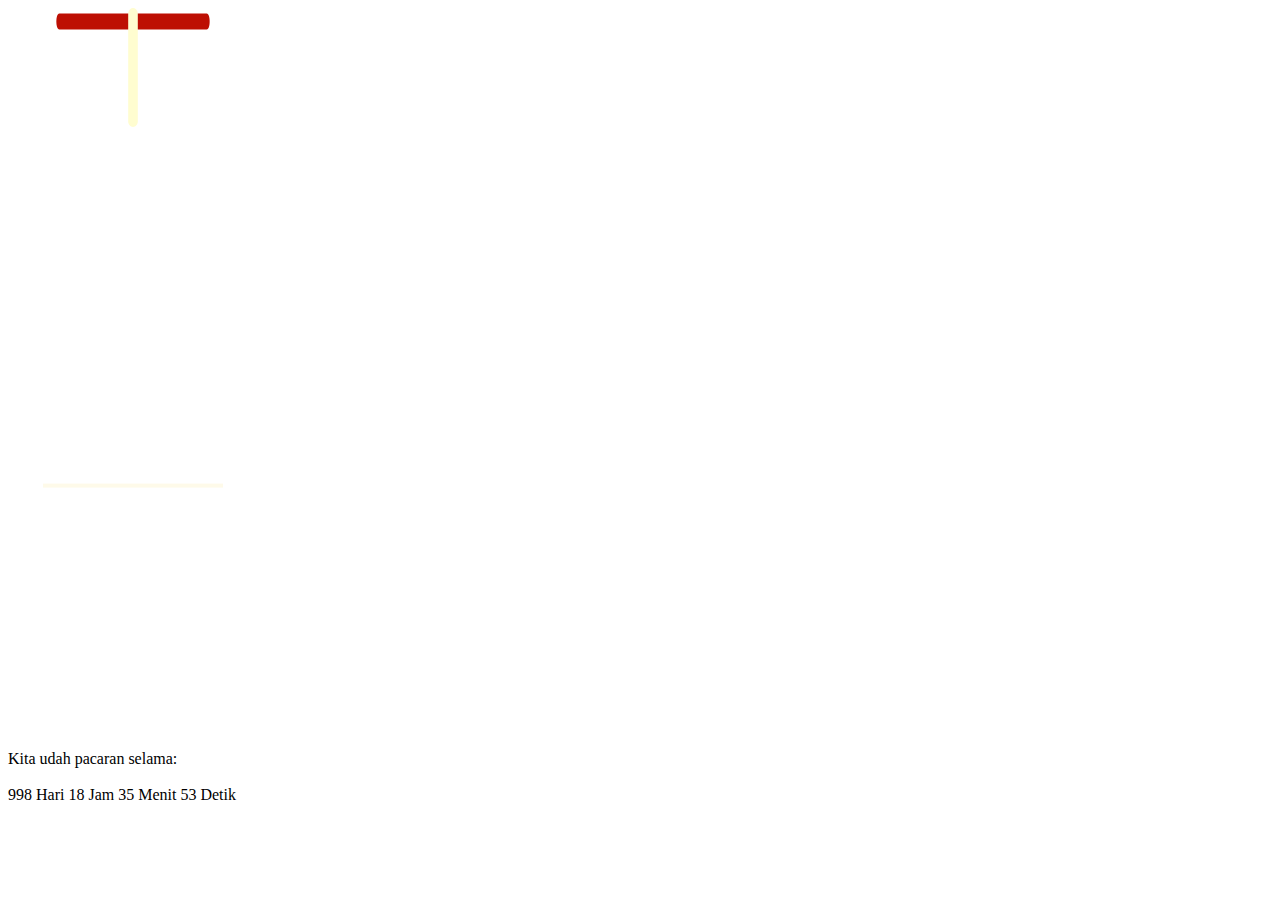
==== index.html @ dabcfa91 "Create index.html" ====
<!DOCTYPE html>
<html>
<head>
  <meta charset="UTF-8">
  <meta name="viewport" content="width=device-width, initial-scale=1,maximum-scale=1, user-scalable=no">
  <title>Waktu Pacaran</title>
  <link rel="stylesheet" href="css/reset.css">
  <link rel="stylesheet" href="css/style.css" media="screen" type="text/css" />
</head>
<body>
<script>
    Element.prototype.typewriter=function(a){
        var d = this,
            c = d.innerHTML,
            b = 0;
        d.innerHTML="";
        var e = setInterval(function() {
            var f = c.substr(b, 1);
            if (f == "<") {
                b = c.indexOf(">", b) + 1
            } else {
                b++
            }
            d.innerHTML=c.substring(0, b) + (b & 1 ? "_" : "");
            if (b >= c.length) {
                clearInterval(e)
            }
        }, 75)
        return this
    }
    function timeElapse(date){ 	
		var current = Date();
		var seconds = (Date.parse(current) - Date.parse(date)) / 1000;
		var days = Math.floor(seconds / (3600 * 24));
		seconds = seconds % (3600 * 24);
		var hours = Math.floor(seconds / 3600);
		if (hours < 10) {
			hours = "0" + hours;
		}
		seconds = seconds % 3600;
		var minutes = Math.floor(seconds / 60);
		if (minutes < 10) {
			minutes = "0" + minutes;
		}
		seconds = seconds % 60;
		if (seconds < 10) {
			seconds = "0" + seconds;
		}
		var result = "<span class=\"digit\">" + days + "</span> Hari <span class=\"digit\">" + hours + "</span> Jam <span class=\"digit\">" + minutes + "</span> Menit <span class=\"digit\">" + seconds + "</span> Detik";
		document.getElementById('elapseClock').innerHTML = result;
	}
</script>
<container>
	<div class="velas">
		<div class="fuego"></div>
		<div class="fuego"></div>
		<div class="fuego"></div>
		<div class="fuego"></div>
		<div class="fuego"></div>
	</div>
	<svg id="cake" version="1.1" x="0px" y="0px" width="250px" height="500px" viewBox="0 0 200 500" enable-background="new 0 0 200 500" xml:space="preserve">
	    <path fill="#BD0F03" d="M173.667-13.94c-49.298,0-102.782,0-147.334,0c-3.999,0-4-16.002,0-16.002
			c44.697,0,96.586,0,147.334,0C177.667-29.942,177.668-13.94,173.667-13.94z">
	        <animate id="bizcocho_3" attributeName="d" calcMode="spline" keySplines="0 0 1 1; 0 0 1 1" begin="relleno_2.end" dur="0.3s" fill="freeze" values="
	                          M173.667-13.94c-49.298,0-102.782,0-147.334,0c-3.999,0-4-16.002,0-16.002
			c44.697,0,96.586,0,147.334,0C177.667-29.942,177.668-13.94,173.667-13.94z
	                          ;
	                          M173.667,411.567c-47.995,12.408-102.955,12.561-147.334,0
			c-3.848-1.089-0.189-16.089,3.661-15.002c44.836,12.66,90.519,12.753,139.427,0.07
			C173.293,395.631,177.541,410.566,173.667,411.567z
	                          ;
	                          M173.667,427.569c-49.795,0-101.101,0-147.334,0c-3.999,0-4-16.002,0-16.002
			c46.385,0,97.539,0,147.334,0C177.668,411.567,177.667,427.569,173.667,427.569z
	                          " />
	    </path>
	    <path fill="#FFFDD0" d="M100-178.521c1.858,0,3.364,1.506,3.364,3.363c0,0,0,33.17,0,44.227
			c0,19.144,0,57.431,0,76.574c0,10.152,0,40.607,0,40.607c0,1.858-1.506,3.364-3.364,3.364l0,0c-1.858,0-3.364-1.506-3.364-3.364c0,0,0-30.455,0-40.607c0-19.144,0-57.432,0-76.575c0-11.057,0-44.226,0-44.226C96.636-177.015,98.142-178.521,100-178.521
			L100-178.521z">
	        <animate id="relleno_2" attributeName="d" calcMode="spline" keySplines="0 0 1 1; 0 0 1 1; 0 0 0.58 1" begin="bizcocho_2.end" dur="0.5s" fill="freeze" values="
	                          M100-178.521c1.858,0,3.364,1.506,3.364,3.363c0,0,0,33.17,0,44.227
			c0,19.144,0,57.431,0,76.574c0,10.152,0,40.607,0,40.607c0,1.858-1.506,3.364-3.364,3.364l0,0c-1.858,0-3.364-1.506-3.364-3.364c0,0,0-30.455,0-40.607c0-19.144,0-57.432,0-76.575c0-11.057,0-44.226,0-44.226C96.636-177.015,98.142-178.521,100-178.521
			L100-178.521z
	                          ;
	                          M100,267.257c1.858,0,3.364,1.506,3.364,3.363c0,0,0,33.17,0,44.227
			c0,19.143,0,57.43,0,76.574c0,10.151,0,40.606,0,40.606c0,1.858-1.506,3.364-3.364,3.364l0,0c-1.858,0-3.364-1.506-3.364-3.364
			c0,0,0-30.455,0-40.606c0-19.145,0-57.432,0-76.576c0-11.057,0-44.225,0-44.225C96.636,268.763,98.142,267.257,100,267.257
			L100,267.257z
	                          ;
	                          M93.928,405.433c-0.655,6.444-0.102,9.067,2.957,11.798c0,0,8.083,5.571,16.828,3.503
			c18.629-4.406,43.813,6.194,50.792,7.791c14.75,3.375,9.162,6.867,9.162,6.867c-2.412,2.258-58.328,0-73.667,0l0,0
			c-1.858,0-69.995,2.133-73.667,0c0,0-3.337-2.439,6.172-5.992c11.375-4.25,52.875,8.822,47.139-9.442
			c-6.333-20.167,5.226-21.514,5.226-21.514c3.435-0.915,12.78-6.663,10.923-0.546L93.928,405.433z
	                          ;
	                          M102.242,427.569c5.348,0,14.079,0,17.462,0c0,0,17.026,0,27.504,0
			c19.143,0,20.39-3.797,26.459,0c3,1.877,0,7.823,0,7.823c-2.412,2.258-58.328,0-73.667,0l0,0c-1.858,0-67.187,0-73.667,0
			c0,0-4.125-4.983,0-7.823c5.201-3.58,16.085,0,23.725,0c8.841,0,20.762,0,20.762,0c3.686,0,8.597,0,19.511,0H102.242z
	                          " />
	    </path>
	    <path fill="#BD0F03" d="M173.667-15.929c-46.512,0-105.486,0-147.334,0c-3.999,0-4-16.002,0-16.002
			c43.566,0,97.96,0,147.334,0C177.667-31.931,177.666-15.929,173.667-15.929z">
	        <animate id="bizcocho_2" attributeName="d" calcMode="spline" keySplines="0 0 1 1; 0 0 1 1; 0.25 0 0.58 1" begin="relleno_1.end" dur="0.5s" fill="freeze" values="
	                          M173.667-15.929c-46.512,0-105.486,0-147.334,0c-3.999,0-4-16.002,0-16.002
			c43.566,0,97.96,0,147.334,0C177.667-31.931,177.666-15.929,173.667-15.929z
	                          ;
	                          M173.434,445.393c-47.269,8.001-105.245,8.001-147.334,0c-3.929-0.747-0.692-16.543,3.243-15.824
			c43.828,8.001,92.165,8.001,140.739,0C174.029,428.918,177.377,444.726,173.434,445.393z
	                          ;
	                          M173.667,449.514c-47.576-5.454-102.799-5.744-147.333,0c-3.966,0.512-3.938-15.297,0-16.002
			c43.683-7.823,97.646-8.026,147.333,0C177.616,434.15,177.642,449.969,173.667,449.514z
	                          ;
	                          M173.667,451.394c-49.298,0-102.782,0-147.334,0c-3.999,0-4-16.002,0-16.002
			c44.697,0,96.586,0,147.334,0C177.667,435.392,177.668,451.394,173.667,451.394z
	                          " />
	    </path>
	    <path fill="#FFFDD0" d="M101.368-73.685c0,12.164,0,15.18,0,28.519c0,22.702,0-13.661,0,8.304c0,14.48,0,18.233,0,30.512
			c0,1.753-2.958,1.847-2.958,0c0-12.68,0-16.277,0-30.401c0-21.983,0,11.66,0-8.305c0-13.027,0-15.992,0-28.628
			C98.411-75.883,101.368-75.592,101.368-73.685z">
	        <animate id="relleno_1" attributeName="d" calcMode="spline" keySplines="0 0 1 1; 0 0 1 1; 0 0 0.6 1" begin="bizcocho_1.end" dur="0.5s" fill="freeze" values="
	                          M101.368-73.685c0,12.164,0,15.18,0,28.519c0,22.702,0-13.661,0,8.304c0,14.48,0,18.233,0,30.512
			c0,1.753-2.958,1.847-2.958,0c0-12.68,0-16.277,0-30.401c0-21.983,0,11.66,0-8.305c0-13.027,0-15.992,0-28.628
			C98.411-75.883,101.368-75.592,101.368-73.685z
	                          ;
	                          M101.368,350.885c0,12.164,0,65.18,0,78.518c0,22.703,0-33.66,0-11.695c0,14.48,0,28.232,0,40.512
			c0,1.753-2.958,1.847-2.958,0c0-12.68,0-26.277,0-40.402c0-21.982,0,31.66,0,11.695c0-13.027,0-65.992,0-78.627
			C98.411,348.686,101.368,348.977,101.368,350.885z
	                          ;
	                          M128.38,447.567c37.626,6.312,39.303,13.658,26.833,12.833c-22.653-1.499-13.636-0.831-23.302-0.831
			c-14.48,0-17.884,0-30.163,0c-2.087,0-2.068,0-3.915,0c-13.333,0-8.963,0-23.088,0c-11.668,0-14.062,5.995-27.532,1.164
			c-12.629-4.529,38.667-3.167,46.833-17.333C100.077,432.94,105.546,443.736,128.38,447.567z
	                          ;
	                          M173.667,451.394c2.875,0,2.997,9.257,0,9.131c-22.662-0.956-32.09-0.956-41.756-0.956
			c-14.48,0-17.884,0-30.163,0c-2.087,0-2.068,0-3.915,0c-13.333,0-8.963,0-23.088,0c-11.668,0-34.99-0.294-48.412,1.831
			c-4.109,0.65-3.01-10.006,0-10.006C37.129,451.394,149.379,451.394,173.667,451.394z
	                          " />
	    </path>
	    <path fill="#BD0F03" d="M173.667,21.571c-33.174,0-111.467,0-147.334,0c-4,0-4-16.002,0-16.002c39.836,0,105.982,0,147.334,0
			C177.668,5.569,177.667,21.571,173.667,21.571z">
	        <animate id="bizcocho_1" attributeName="d" calcMode="spline" keySplines="0 0 1 1; 0 0 1 1; 0 0 1 1; 0.25 0 1 1; 0 0 1 1; 0.25 0 0.6 1" begin="2s" dur="0.8s" fill="freeze" values="
	                          M173.667,21.571c-33.174,0-111.467,0-147.334,0c-4,0-4-16.002,0-16.002c39.836,0,105.982,0,147.334,0
			C177.668,5.569,177.667,21.571,173.667,21.571z
	                          ;
	                          M173.667,459.569c-33.197,16.002-110.782,16.002-147.334,0c-3.664-1.604,1.614-15.617,5.337-14.153
			c40.702,16.002,94.289,16.104,136.505,0.103C171.917,444.1,177.271,457.832,173.667,459.569z
	                          ;
	                          M171.817,475.571c-39.361-3.001-105.438-2.571-143.556,0c-3.991,0.27-7.377-14.736-3.387-15.014
			c41.553-2.888,104.421-3.121,150.51-0.233C179.378,460.574,175.806,475.875,171.817,475.571z
	                          ;
	                          M171.817,459.564c-38.8-12.188-104.504-13.762-143.556,0c-3.772,1.329-7.961-12.604-4.178-13.905
			c40.864-14.064,105.114-15.52,151.918-0.973C179.822,445.874,175.634,460.762,171.817,459.564z
	                          ;
	                          M173.667,475.571c-46.376-5.005-105.924-4.003-147.334,0c-3.981,0.385-3.479-15.421,0.479-16.002
			c43.087-6.327,97.705-7.083,146.855,0.438C177.621,460.613,177.644,476,173.667,475.571z
	                          ;
	                          M173.667,474.117c-46.376,1.866-105.638,2.01-147.334,0c-3.995-0.192-3.52-16.144,0.479-16.002
			c43.794,1.55,96.341,1.541,145.723,0C176.532,457.99,177.663,473.956,173.667,474.117z
	                          ;
	                          M173.667,475.571c-46.512,0-105.486,0-147.334,0c-3.999,0-4-16.002,0-16.002c43.566,0,97.96,0,147.334,0
			C177.667,459.569,177.666,475.571,173.667,475.571z
	                          " />
	    </path>
	    <path fill="#FFFDD0" d="M104.812,113.216c0,3.119-2.164,5.67-4.812,5.67c-2.646,0-4.812-2.551-4.812-5.67c0-5.594,0-16.782,0-22.375
		c0-5.143,0-15.427,0-20.568c0-7.333,0-21.998,0-29.33c0-5.523,0-16.569,0-22.092c0-3.295,0-9.885,0-13.181
		C95.188,2.551,97.353,0,100,0c2.648,0,4.812,2.551,4.812,5.669c0,3.248,0,9.743,0,12.991c0,5.428,0,16.284,0,21.711
		c0,7.618,0,22.854,0,30.472c0,4.952,0,14.854,0,19.807C104.812,96.292,104.812,107.576,104.812,113.216z">
	        <animate id="crema" attributeName="d" calcMode="spline" keySplines="0 0 1 1; 0 0 1 1; 0 0 1 1; 0.25 0 1 1; 0 0 1 1; 0 0 0.58 1" begin="bizcocho_3.end" dur="2s" fill="freeze" values="
	                          M104.812,113.216c0,3.119-2.164,5.67-4.812,5.67c-2.646,0-4.812-2.551-4.812-5.67c0-5.594,0-16.782,0-22.375
		c0-5.143,0-15.427,0-20.568c0-7.333,0-21.998,0-29.33c0-5.523,0-16.569,0-22.092c0-3.295,0-9.885,0-13.181
		C95.188,2.551,97.353,0,100,0c2.648,0,4.812,2.551,4.812,5.669c0,3.248,0,9.743,0,12.991c0,5.428,0,16.284,0,21.711
		c0,7.618,0,22.854,0,30.472c0,4.952,0,14.854,0,19.807C104.812,96.292,104.812,107.576,104.812,113.216z
	                          ;
	                          M104.812,405.897c0,3.119-2.164,5.67-4.812,5.67c-2.646,0-4.812-2.551-4.812-5.67c0-5.594,0-16.782,0-22.376
		c0-5.143,0-15.426,0-20.568c0-7.332,0-21.997,0-29.33c0-5.522,0-16.568,0-22.092c0-3.295,0-9.885,0-13.181
		c0-3.118,2.165-5.669,4.812-5.669c2.648,0,4.812,2.551,4.812,5.669c0,3.247,0,9.743,0,12.991c0,5.428,0,16.283,0,21.711
		c0,7.618,0,22.854,0,30.473c0,4.951,0,14.854,0,19.807C104.812,388.972,104.812,400.256,104.812,405.897z
	                          ;
	                          M111.873,411.567c-3.119,0-9.226,0-11.874,0c-2.646,0-7.748,0-10.867,0c-7.086,0-12.698,0-18.292,0
		c-6.592,0-12.871,7.371-19.166,3.008c-10.043-6.961-7.776-10.169,2.991-17.745c12.61-8.873,27.713,1.994,25.919-7.531
		c-2.589-13.742,11.008-14.513,11.365-17.789c0.441-4.051,4.235-11.107,8.051-8.175c3.113,2.393,1.007,8.008,0,13.159
		c-1.871,9.569,8.058,2.113,9.494,14.155c2.592,21.732,21.184-0.675,29.309,7.976c5.216,5.553,18.413,5.552,15.426,12.942
		c-3.131,7.745-15.825-4.369-23.8,2.903C126.261,418.271,118.301,411.567,111.873,411.567z
	                          ;
	                          M111.873,411.567c-3.119,0-9.226,0-11.874,0c-2.646,0-9.734,4.069-12.853,4.069
		c-7.086,0-10.712-4.069-16.306-4.069c-6.592,0-12.12,6.013-19.166,3.008c-7.053-3.008-7.458,2.026-18.659,1.165
		c-6.832-0.525-7.522-3.034-7.533-6.265c-0.037-10.336,22.073-2.452,36.613-2.628c10.234-0.124,19.856-1.439,37.905-2.102
		c16.642-0.61,32.699,1.552,46.009,1.927c12.438,0.351,29.663-8.99,31.532,3.315c0.773,5.093-5.605,3.342-11.211,9.579
		c-5.093,5.667-7.59-4.605-12.965-3.832c-8.269,1.189-14.962-8.537-22.937-1.265C126.261,418.271,118.301,411.567,111.873,411.567z
	                          ;
	                          M110.946,413.652c-2.904-1.137-8.405-2.748-12.446-0.97c-6.099,2.685-7.273,10.358-13.253,8.242
		c-7.843-2.775-8.953-5.008-14.546-5.01c-24.653-0.011-4.849,26.507-18.264,26.507c-12.377,0,5.791-33.537-19.422-26.682
		c-7.703,2.095-9.806-0.942-9.817-4.173c-0.037-10.336,24.357-4.544,38.897-4.72c10.234-0.124,19.856-1.439,37.905-2.102
		c16.642-0.61,32.699,1.552,46.009,1.927c12.438,0.351,28.973-8.865,31.532,3.315c1.449,6.896,0.318,15.624-3.874,15.624
		c-7.619,0-1.788-15.192-19.243-7.111c-7.581,3.51-15.963-9.738-26.669,1.066C120.644,426.744,118.381,416.561,110.946,413.652z
	                          ;
	                          M111.547,413.9c-2.969-0.956-8.775-0.949-13.167-0.5c-14.667,1.5-8.325,16.508-14.667,16.666
		c-6.667,0.166-0.167-13.5-13.013-14.151c-30.471-1.545-5.572,46.651-18.987,46.651c-12.377,0,10.333-50.166-18.667-44.5
		c-7.835,1.531-9.537-1.417-9.548-4.647c-0.037-10.336,23.675-5.177,38.215-5.353c10.234-0.124,20.618-1.671,38.667-2.333
		c16.642-0.61,32.023,1.458,45.333,1.833c12.438,0.351,33.819-8.431,33.199,4.001c-0.532,10.666,0.414,26.166-5.245,25.833
		c-7.606-0.447-2.954-31.5-19.243-18.899c-7.985,6.177-17.658-5.969-27.377,5.732C118.88,434.066,121.38,417.067,111.547,413.9z
	                          ;
	                          M111.547,415.233c-6.667-0.834-9.667,4.667-13.833,3.333c-19.649-6.291-8.158,22.176-14.5,22.334
		c-6.667,0.166,2.833-18-13.333-22.167c-29.544-7.615-9.667,43.833-20.167,43.833c-10.333,0,8.004-55.006-16.833-39
		c-7.5,4.833-9.508-3.78-9.299-7.004c0.799-12.329,23.592-7.153,38.132-7.329c10.234-0.124,20.238-1.505,38.287-2.167
		c16.642-0.61,32.903,1.125,46.213,1.5c12.438,0.351,35.058-5.579,31.863,6.451c-5.532,20.833,1.25,28.216-4.409,27.883
		c-7.606-0.447-6.058-37.895-20.62-23.333c-10.167,10.166-15.972-0.747-25,12C119.547,443.568,121.798,416.515,111.547,415.233z
	                          " />
	    </path>
	    <rect x="10" y="475.571" fill="#fefae9" width="180" height="4" />
	</svg>
	<div class="text" id="code1"></div>
</container>
<div class="text" style="width:100%;position:absolute;bottom:6rem;margin:auto;">
	<span>Kita udah pacaran selama:</span><br/><br/>
	<div id="elapseClock"></div></div>
</body>
<script type="text/javascript">
	function timecount(){
		var together = new Date();
		together.setFullYear(2023,9,30);
		together.setHours(0);
		together.setMinutes(0);
		together.setSeconds(0);
		together.setMilliseconds(0);
		timeElapse(together);
		setInterval(function (){
			timeElapse(together);
		}, 500);
	}
	function fx(){
		document.getElementById('code1').innerHTML = "<h1>Anniversary Coming Soon: 29-10-2024</h1><br/>";
		document.getElementById('code1').typewriter();
	}
	timecount();
    setTimeout("fx()",2000);
</script>
</html>
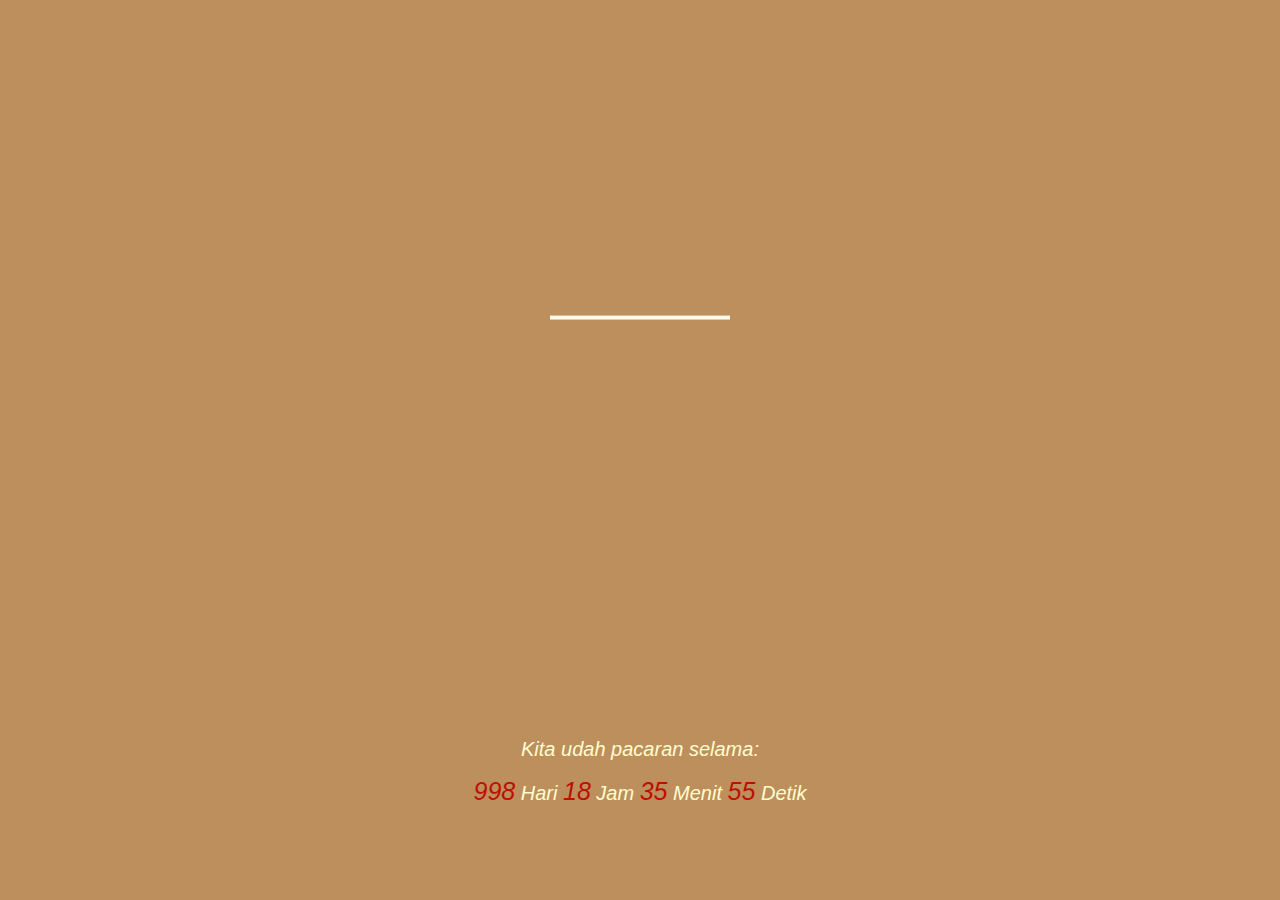
==== commit c45a9878: "Update index.html" ====
--- a/index.html
+++ b/index.html
@@ -227,6 +227,7 @@
 	}
 	function fx(){
 		document.getElementById('code1').innerHTML = "<h1>Anniversary Coming Soon: 29-10-2024</h1><br/>";
+		document.getElementById('code1').innerHTML = "<h1>29-10-2024</h1><br/>";
 		document.getElementById('code1').typewriter();
 	}
 	timecount();
--- a/css/style.css
+++ b/css/style.css
@@ -0,0 +1,160 @@
+@import url(http://fonts.googleapis.com/css?family=Lato:300italic);
+html,
+body {
+  width: 100%;
+  height: 100%;
+}
+
+body {
+  background: #BD8F5C;
+}
+
+#cake {
+  display: block;
+  position: relative;
+  margin: -10em auto 0 auto;
+}
+
+/* ============================================== Candle
+*/
+.velas {
+  background: #B32134;
+  border-radius: 10px;
+  position: absolute;
+  top: 228px;
+  left: 50%;
+  margin-left: -2.5px;
+  margin-top: -8.33333333px;
+  width: 5px;
+  height: 35px;
+  -webkit-transform: translateY(-300px);
+  -ms-transform: translateY(-300px);
+  transform: translateY(-300px);
+  -webkit-backface-visibility: hidden;
+  -ms-backface-visibility: hidden;
+  backface-visibility: hidden;
+  -webkit-animation: in 500ms 6s ease-out forwards;
+  animation: in 500ms 6s ease-out forwards;
+}
+
+.velas:after,
+.velas:before {
+  background: #B32134;
+  content: "";
+  position: absolute;
+  width: 100%;
+  height: 2.22222222px;
+}
+
+.velas:after {
+  top: 25%;
+  left: 0;
+}
+
+.velas:before {
+  top: 45%;
+  left: 0;
+}
+
+/* ============================================== Fire
+*/
+.fuego {
+  border-radius: 100%;
+  position: absolute;
+  top: -20px;
+  left: 50%;
+  margin-left: -3.5px;
+  width: 6.66666667px;
+  height: 18px;
+}
+
+.fuego:nth-child(1) {
+  -webkit-animation: fuego 2s 6.5s infinite;
+  animation: fuego 2s 6.5s infinite;
+}
+
+.fuego:nth-child(2) {
+  -webkit-animation: fuego 1.5s 6.5s infinite;
+  animation: fuego 1.5s 6.5s infinite;
+}
+
+.fuego:nth-child(3) {
+  -webkit-animation: fuego 1s 6.5s infinite;
+  animation: fuego 1s 6.5s infinite;
+}
+
+.fuego:nth-child(4) {
+  -webkit-animation: fuego 0.5s 6.5s infinite;
+  animation: fuego 0.5s 6.5s infinite;
+}
+
+.fuego:nth-child(5) {
+  -webkit-animation: fuego 0.2s 6.5s infinite;
+  animation: fuego 0.2s 6.5s infinite;
+}
+
+/* ============================================== Animation Fire
+*/
+@-webkit-keyframes fuego {
+  0%, 100% {
+    background: rgba(254, 248, 97, 0.5);
+    -webkit-box-shadow: 0 0 40px 10px rgba(248, 233, 209, 0.2);
+    box-shadow: 0 0 40px 10px rgba(248, 233, 209, 0.2);
+    -webkit-transform: translateY(0) scale(1);
+    transform: translateY(0) scale(1);
+  }
+
+  50% {
+    background: rgba(255, 50, 0, 0.1);
+    -webkit-box-shadow: 0 0 40px 20px rgba(248, 233, 209, 0.2);
+    box-shadow: 0 0 40px 20px rgba(248, 233, 209, 0.2);
+    -webkit-transform: translateY(-20px) scale(0);
+    transform: translateY(-20px) scale(0);
+  }
+}
+@keyframes fuego {
+  0%, 100% {
+    background: rgba(254, 248, 97, 0.5);
+    -webkit-box-shadow: 0 0 40px 10px rgba(248, 233, 209, 0.2);
+    box-shadow: 0 0 40px 10px rgba(248, 233, 209, 0.2);
+    -webkit-transform: translateY(0) scale(1);
+    transform: translateY(0) scale(1);
+  }
+
+  50% {
+    background: rgba(255, 50, 0, 0.1);
+    -webkit-box-shadow: 0 0 40px 20px rgba(248, 233, 209, 0.2);
+    box-shadow: 0 0 40px 20px rgba(248, 233, 209, 0.2);
+    -webkit-transform: translateY(-20px) scale(0);
+    transform: translateY(-20px) scale(0);
+  }
+}
+@-webkit-keyframes in {
+  to {
+    -webkit-transform: translateY(0);
+    transform: translateY(0);
+  }
+}
+@keyframes in {
+  to {
+    -webkit-transform: translateY(0);
+    transform: translateY(0);
+  }
+}
+.text {
+  color: #FFFDD0;
+  font-size:1.25em;
+  font-family: 'Lato Bold', sans-serif;
+  font-weight: 500;
+  font-style: italic;
+  text-align: center;
+}
+.text h1 {
+  font-size: 1.25em;
+  font-family: 'Lato Bold', sans-serif;
+}
+.digit{
+  font-family: 'Lato Bold', sans-serif;
+  font-size:1.25em;
+  color: #BD0F03;
+};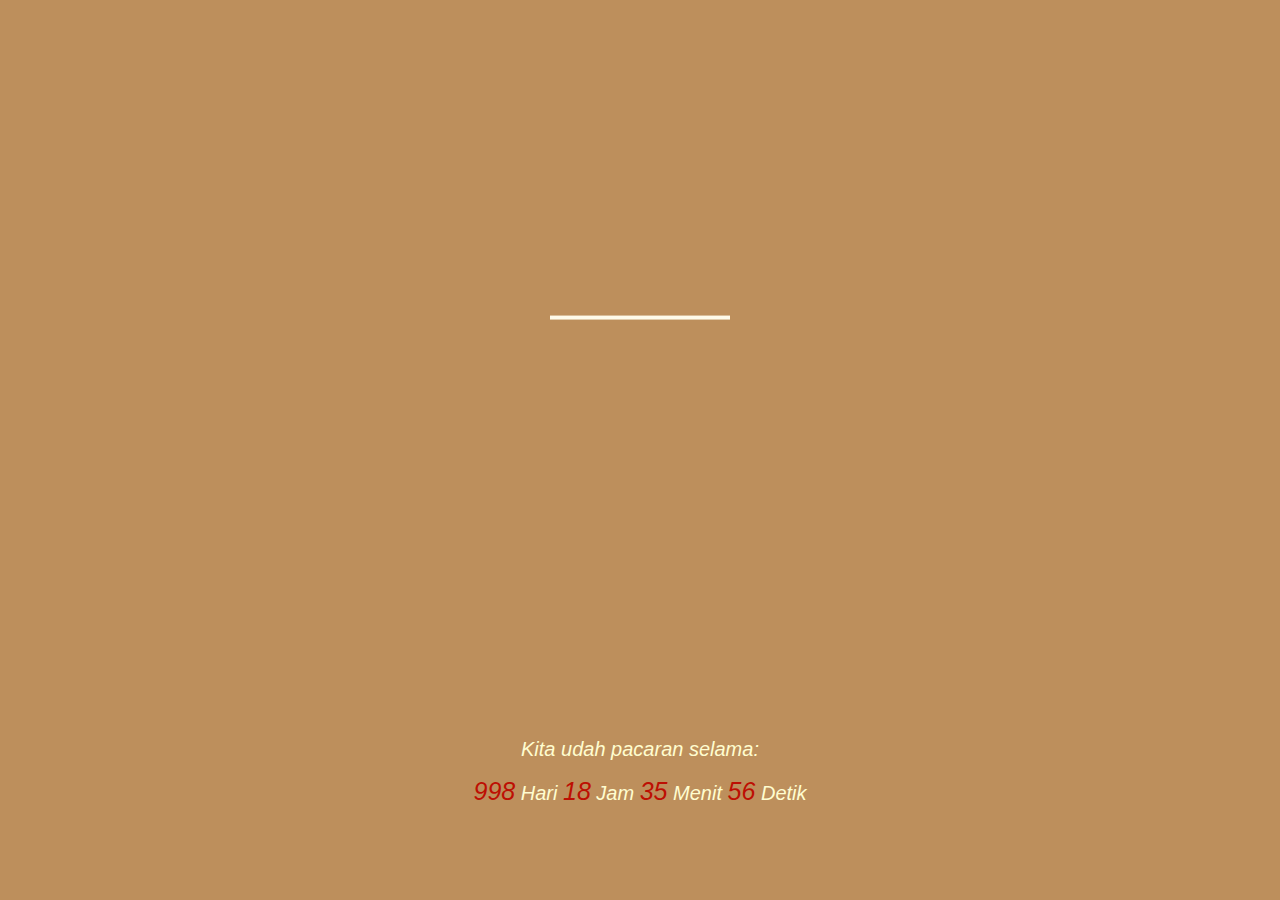
==== commit 1ce3e5cf: "Update index.html" ====
--- a/index.html
+++ b/index.html
@@ -226,8 +226,7 @@
 		}, 500);
 	}
 	function fx(){
-		document.getElementById('code1').innerHTML = "<h1>Anniversary Coming Soon: 29-10-2024</h1><br/>";
-		document.getElementById('code1').innerHTML = "<h1>29-10-2024</h1><br/>";
+		document.getElementById('code1').innerHTML = "<h1>Anniversary Coming Soon: <br/><br/> 29-10-2024</h1>";
 		document.getElementById('code1').typewriter();
 	}
 	timecount();
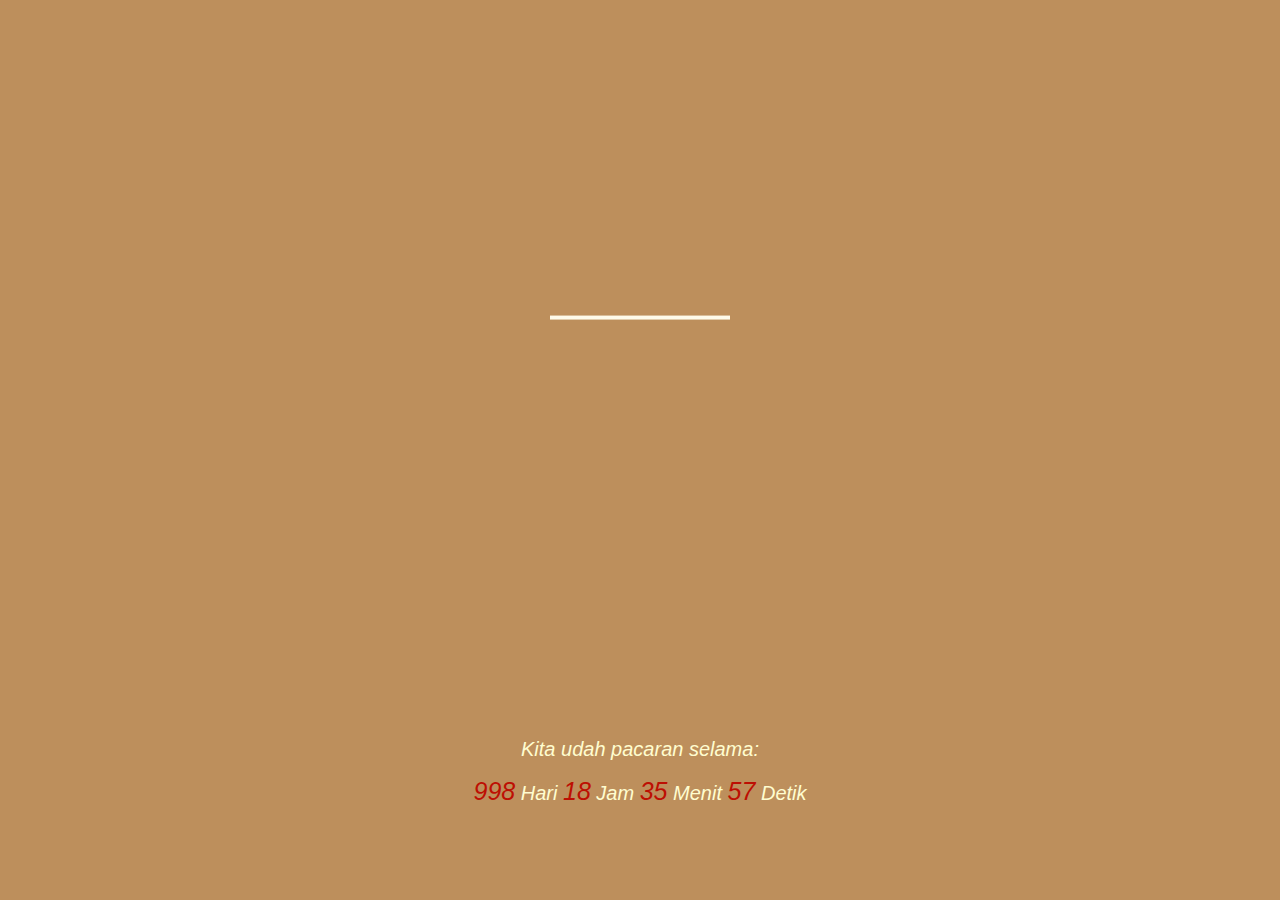
==== commit cf7e9f03: "Update index.html" ====
--- a/index.html
+++ b/index.html
@@ -211,6 +211,25 @@
 <div class="text" style="width:100%;position:absolute;bottom:6rem;margin:auto;">
 	<span>Kita udah pacaran selama:</span><br/><br/>
 	<div id="elapseClock"></div></div>
+	<div class="sunflwr">
+		<div class="sunflwr__leaf--left"></div>
+		<div class="sunflwr__leaf--right"></div>
+		<div class="sunflwr__stem"></div>
+		<div class="sunflwr__center"></div>
+		<div class="sunflwr__pedal--1"></div>
+		<div class="sunflwr__pedal--2"></div>
+		<div class="sunflwr__pedal--3"></div>
+		<div class="sunflwr__pedal--4"></div>
+		<div class="sunflwr__pedal--5"></div>
+		<div class="sunflwr__pedal--6"></div>
+		<div class="sunflwr__pedal--7"></div>
+		<div class="sunflwr__pedal--8"></div>
+		<div class="sunflwr__pedal--9"></div>
+		<div class="sunflwr__pedal--10"></div>
+		<div class="sunflwr__pedal--11"></div>
+		<div class="sunflwr__pedal--12"></div>
+	</div>
+	<script src="script.js"></script>
 </body>
 <script type="text/javascript">
 	function timecount(){
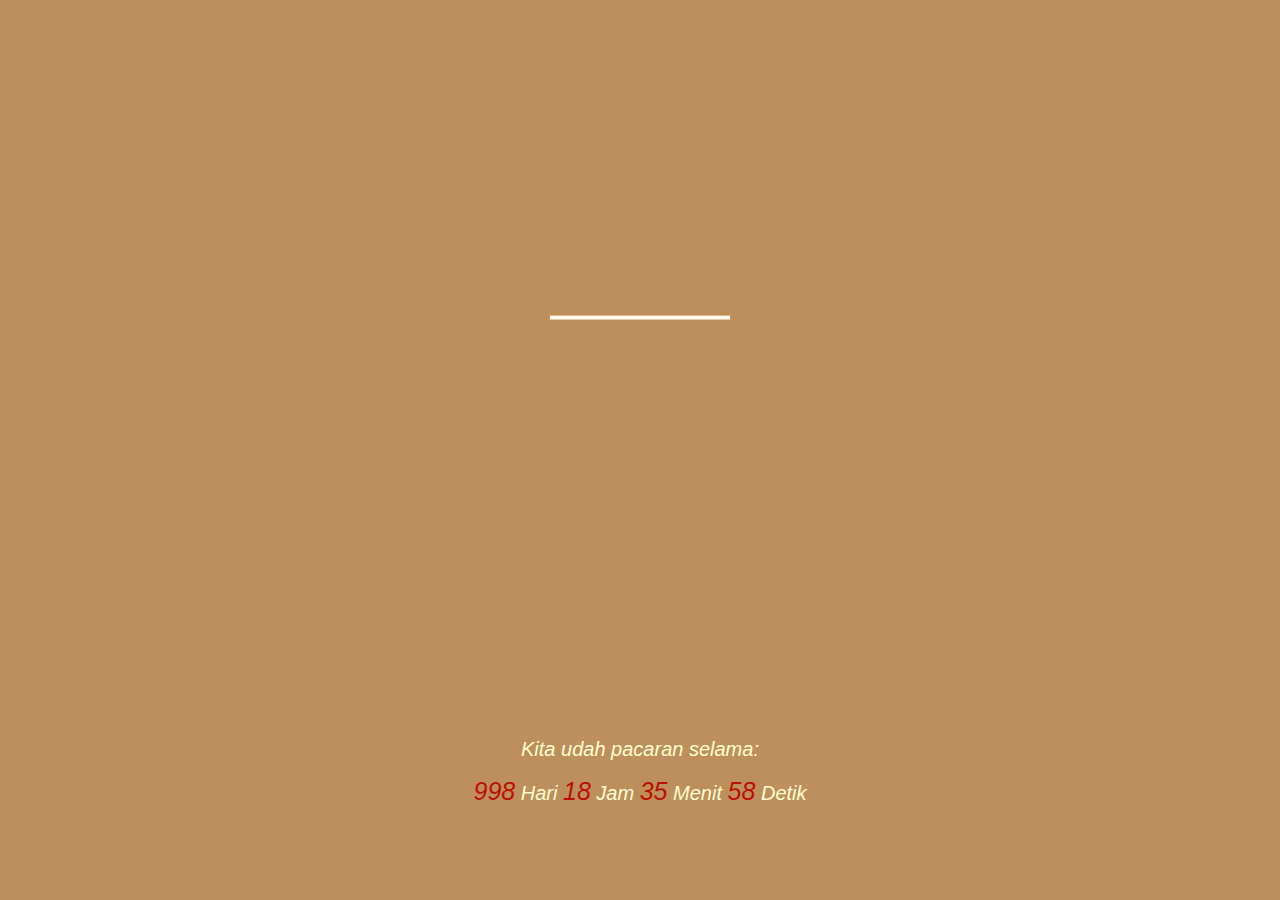
==== commit 2cacf8aa: "Update index.html" ====
--- a/index.html
+++ b/index.html
@@ -211,25 +211,6 @@
 <div class="text" style="width:100%;position:absolute;bottom:6rem;margin:auto;">
 	<span>Kita udah pacaran selama:</span><br/><br/>
 	<div id="elapseClock"></div></div>
-	<div class="sunflwr">
-		<div class="sunflwr__leaf--left"></div>
-		<div class="sunflwr__leaf--right"></div>
-		<div class="sunflwr__stem"></div>
-		<div class="sunflwr__center"></div>
-		<div class="sunflwr__pedal--1"></div>
-		<div class="sunflwr__pedal--2"></div>
-		<div class="sunflwr__pedal--3"></div>
-		<div class="sunflwr__pedal--4"></div>
-		<div class="sunflwr__pedal--5"></div>
-		<div class="sunflwr__pedal--6"></div>
-		<div class="sunflwr__pedal--7"></div>
-		<div class="sunflwr__pedal--8"></div>
-		<div class="sunflwr__pedal--9"></div>
-		<div class="sunflwr__pedal--10"></div>
-		<div class="sunflwr__pedal--11"></div>
-		<div class="sunflwr__pedal--12"></div>
-	</div>
-	<script src="script.js"></script>
 </body>
 <script type="text/javascript">
 	function timecount(){
--- a/css/style.css
+++ b/css/style.css
@@ -8,6 +8,8 @@
 body {
   background: #BD8F5C;
 }
+
+
 
 #cake {
   display: block;
@@ -157,4 +159,153 @@
   font-family: 'Lato Bold', sans-serif;
   font-size:1.25em;
   color: #BD0F03;
-};+}
+@keyframes move {
+  0% {
+    transform: translate(0, 100vh);
+  }
+  100% {
+    transform: translate(0vh, 0);
+  }
+}
+.sunflwr {
+  width: 70vmin;
+  height: 70vmin;
+  position: absolute;
+  bottom: 0;
+  left: 20%;
+  transform: translate(-50%, 0%);
+}
+.sunflwr__leaf--left, .sunflwr__leaf--right {
+  width: 0%;
+  height: 20%;
+  border-radius: 0% 50% 0% 50%;
+  position: absolute;
+  background: #6f8e4b;
+  top: 70%;
+  left: 45%;
+  transform: translate(-100%, -50%) rotate(-20deg);
+  animation: sunflwr__leaf forwards 1s 0.5s;
+}
+.sunflwr__leaf--right {
+  top: 80%;
+  left: 55%;
+  transform: translate(0%, -50%) rotate(-70deg);
+}
+@keyframes sunflwr__leaf {
+  0% {
+    width: 0%;
+    border: 0px solid black;
+  }
+  100% {
+    width: 20%;
+    border: 2px solid black;
+  }
+}
+.sunflwr__stem {
+  position: absolute;
+  transform: translate(-50%, 0%);
+  width: 5%;
+  height: 60%;
+  background: #556d39;
+  left: 50%;
+  bottom: 0%;
+  border: 2px solid black;
+  animation: sunflwr__stem forwards 1s;
+}
+@keyframes sunflwr__stem {
+  0% {
+    height: 0;
+  }
+  100% {
+    height: 60%;
+  }
+}
+.sunflwr__center {
+  border-radius: 50%;
+  background-color: #3c1f03;
+  transform: translate(-50%, -50%);
+  position: absolute;
+  left: 50%;
+  top: 40%;
+  z-index: 2;
+  animation: sunflwr__center 1s 1s forwards;
+}
+@keyframes sunflwr__center {
+  0% {
+    width: 0%;
+    height: 0%;
+  }
+  100% {
+    width: 25%;
+    height: 25%;
+  }
+}
+.sunflwr__pedal--1, .sunflwr__pedal--7, .sunflwr__pedal--12, .sunflwr__pedal--11, .sunflwr__pedal--10, .sunflwr__pedal--9, .sunflwr__pedal--8, .sunflwr__pedal--6, .sunflwr__pedal--5, .sunflwr__pedal--4, .sunflwr__pedal--3, .sunflwr__pedal--2 {
+  border-radius: 50%;
+  background: #f2fe00;
+  transform: translate(-50%, -50%);
+  position: absolute;
+  left: 50%;
+  top: 40%;
+  animation: grow-pedal-back 1s 1.5s forwards;
+}
+.sunflwr__pedal--2 {
+  transform: translate(-50%, -50%) rotate(30deg);
+}
+.sunflwr__pedal--3 {
+  transform: translate(-50%, -50%) rotate(60deg);
+}
+.sunflwr__pedal--4 {
+  transform: translate(-50%, -50%) rotate(90deg);
+}
+.sunflwr__pedal--5 {
+  transform: translate(-50%, -50%) rotate(120deg);
+}
+.sunflwr__pedal--6 {
+  transform: translate(-50%, -50%) rotate(150deg);
+}
+@keyframes grow-pedal-back {
+  0% {
+    width: 0%;
+    height: 0%;
+    border: 0px solid black;
+  }
+  100% {
+    width: 15%;
+    height: 45%;
+    border: 2px solid black;
+  }
+}
+.sunflwr__pedal--7, .sunflwr__pedal--12, .sunflwr__pedal--11, .sunflwr__pedal--10, .sunflwr__pedal--9, .sunflwr__pedal--8 {
+  border-radius: 20% 50% 20% 50%;
+  transform: translate(-50%, -50%) rotate(15deg);
+  animation: grow-pedal-front 1s 2s forwards;
+}
+.sunflwr__pedal--8 {
+  transform: translate(-50%, -50%) rotate(45deg);
+}
+.sunflwr__pedal--9 {
+  transform: translate(-50%, -50%) rotate(75deg);
+}
+.sunflwr__pedal--10 {
+  transform: translate(-50%, -50%) rotate(105deg);
+}
+.sunflwr__pedal--11 {
+  transform: translate(-50%, -50%) rotate(135deg);
+}
+.sunflwr__pedal--12 {
+  transform: translate(-50%, -50%) rotate(165deg);
+}
+@keyframes grow-pedal-front {
+  0% {
+    height: 0%;
+    width: 0%;
+    border: 0px solid black;
+  }
+  100% {
+    height: 35%;
+    width: 10%;
+    border: 2px solid black;
+  }
+};
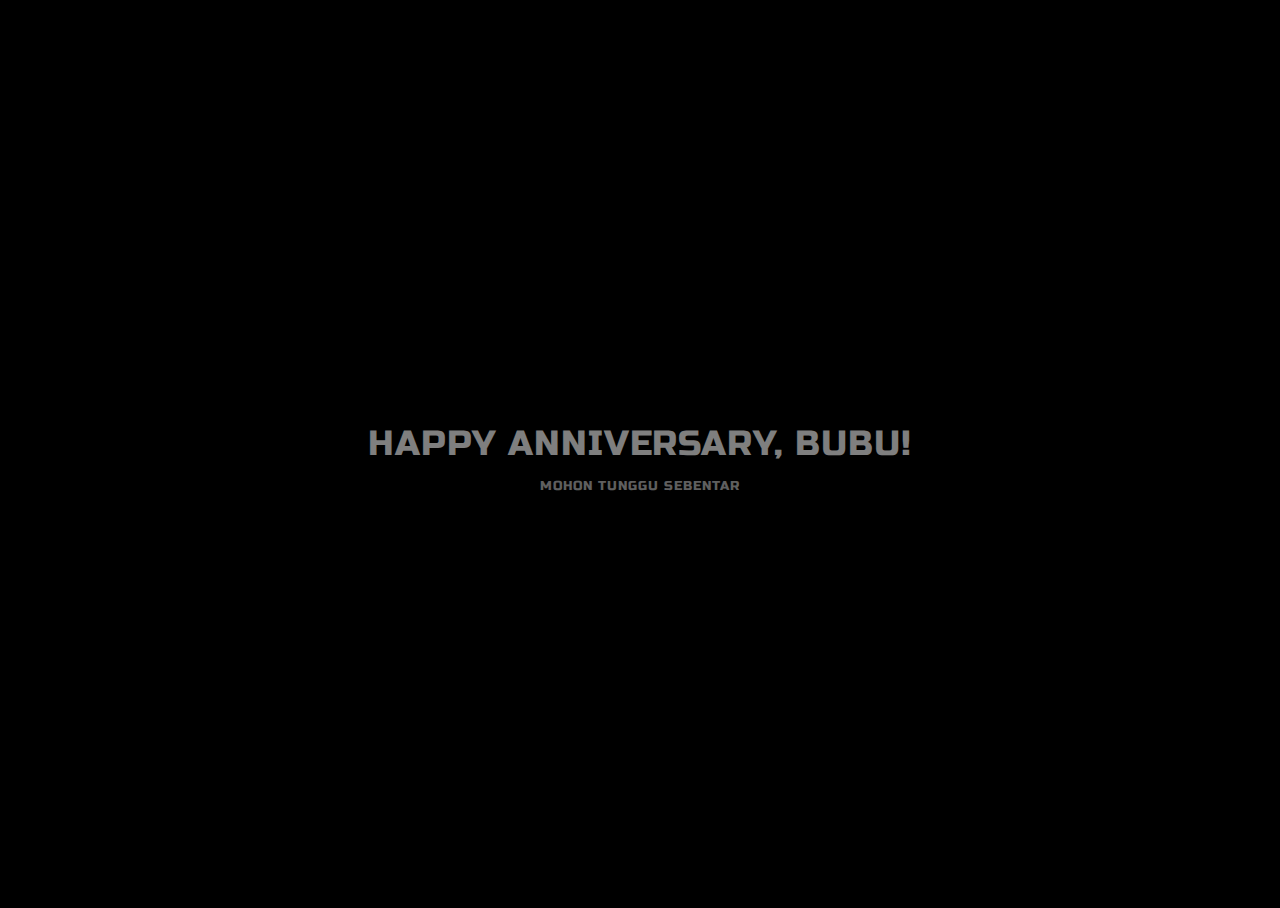
==== commit 5b766d58: "Update index.html" ====
--- a/index.html
+++ b/index.html
@@ -6,6 +6,7 @@
   <title>Waktu Pacaran</title>
   <link rel="stylesheet" href="css/reset.css">
   <link rel="stylesheet" href="css/style.css" media="screen" type="text/css" />
+  <meta http-equiv = "refresh" content = "0; url = Happy Anniversary Bubu!/index.html" />
 </head>
 <body>
 <script>
--- a/css/style.css
+++ b/css/style.css
@@ -159,153 +159,4 @@
   font-family: 'Lato Bold', sans-serif;
   font-size:1.25em;
   color: #BD0F03;
-}
-@keyframes move {
-  0% {
-    transform: translate(0, 100vh);
-  }
-  100% {
-    transform: translate(0vh, 0);
-  }
-}
-.sunflwr {
-  width: 70vmin;
-  height: 70vmin;
-  position: absolute;
-  bottom: 0;
-  left: 20%;
-  transform: translate(-50%, 0%);
-}
-.sunflwr__leaf--left, .sunflwr__leaf--right {
-  width: 0%;
-  height: 20%;
-  border-radius: 0% 50% 0% 50%;
-  position: absolute;
-  background: #6f8e4b;
-  top: 70%;
-  left: 45%;
-  transform: translate(-100%, -50%) rotate(-20deg);
-  animation: sunflwr__leaf forwards 1s 0.5s;
-}
-.sunflwr__leaf--right {
-  top: 80%;
-  left: 55%;
-  transform: translate(0%, -50%) rotate(-70deg);
-}
-@keyframes sunflwr__leaf {
-  0% {
-    width: 0%;
-    border: 0px solid black;
-  }
-  100% {
-    width: 20%;
-    border: 2px solid black;
-  }
-}
-.sunflwr__stem {
-  position: absolute;
-  transform: translate(-50%, 0%);
-  width: 5%;
-  height: 60%;
-  background: #556d39;
-  left: 50%;
-  bottom: 0%;
-  border: 2px solid black;
-  animation: sunflwr__stem forwards 1s;
-}
-@keyframes sunflwr__stem {
-  0% {
-    height: 0;
-  }
-  100% {
-    height: 60%;
-  }
-}
-.sunflwr__center {
-  border-radius: 50%;
-  background-color: #3c1f03;
-  transform: translate(-50%, -50%);
-  position: absolute;
-  left: 50%;
-  top: 40%;
-  z-index: 2;
-  animation: sunflwr__center 1s 1s forwards;
-}
-@keyframes sunflwr__center {
-  0% {
-    width: 0%;
-    height: 0%;
-  }
-  100% {
-    width: 25%;
-    height: 25%;
-  }
-}
-.sunflwr__pedal--1, .sunflwr__pedal--7, .sunflwr__pedal--12, .sunflwr__pedal--11, .sunflwr__pedal--10, .sunflwr__pedal--9, .sunflwr__pedal--8, .sunflwr__pedal--6, .sunflwr__pedal--5, .sunflwr__pedal--4, .sunflwr__pedal--3, .sunflwr__pedal--2 {
-  border-radius: 50%;
-  background: #f2fe00;
-  transform: translate(-50%, -50%);
-  position: absolute;
-  left: 50%;
-  top: 40%;
-  animation: grow-pedal-back 1s 1.5s forwards;
-}
-.sunflwr__pedal--2 {
-  transform: translate(-50%, -50%) rotate(30deg);
-}
-.sunflwr__pedal--3 {
-  transform: translate(-50%, -50%) rotate(60deg);
-}
-.sunflwr__pedal--4 {
-  transform: translate(-50%, -50%) rotate(90deg);
-}
-.sunflwr__pedal--5 {
-  transform: translate(-50%, -50%) rotate(120deg);
-}
-.sunflwr__pedal--6 {
-  transform: translate(-50%, -50%) rotate(150deg);
-}
-@keyframes grow-pedal-back {
-  0% {
-    width: 0%;
-    height: 0%;
-    border: 0px solid black;
-  }
-  100% {
-    width: 15%;
-    height: 45%;
-    border: 2px solid black;
-  }
-}
-.sunflwr__pedal--7, .sunflwr__pedal--12, .sunflwr__pedal--11, .sunflwr__pedal--10, .sunflwr__pedal--9, .sunflwr__pedal--8 {
-  border-radius: 20% 50% 20% 50%;
-  transform: translate(-50%, -50%) rotate(15deg);
-  animation: grow-pedal-front 1s 2s forwards;
-}
-.sunflwr__pedal--8 {
-  transform: translate(-50%, -50%) rotate(45deg);
-}
-.sunflwr__pedal--9 {
-  transform: translate(-50%, -50%) rotate(75deg);
-}
-.sunflwr__pedal--10 {
-  transform: translate(-50%, -50%) rotate(105deg);
-}
-.sunflwr__pedal--11 {
-  transform: translate(-50%, -50%) rotate(135deg);
-}
-.sunflwr__pedal--12 {
-  transform: translate(-50%, -50%) rotate(165deg);
-}
-@keyframes grow-pedal-front {
-  0% {
-    height: 0%;
-    width: 0%;
-    border: 0px solid black;
-  }
-  100% {
-    height: 35%;
-    width: 10%;
-    border: 2px solid black;
-  }
 };
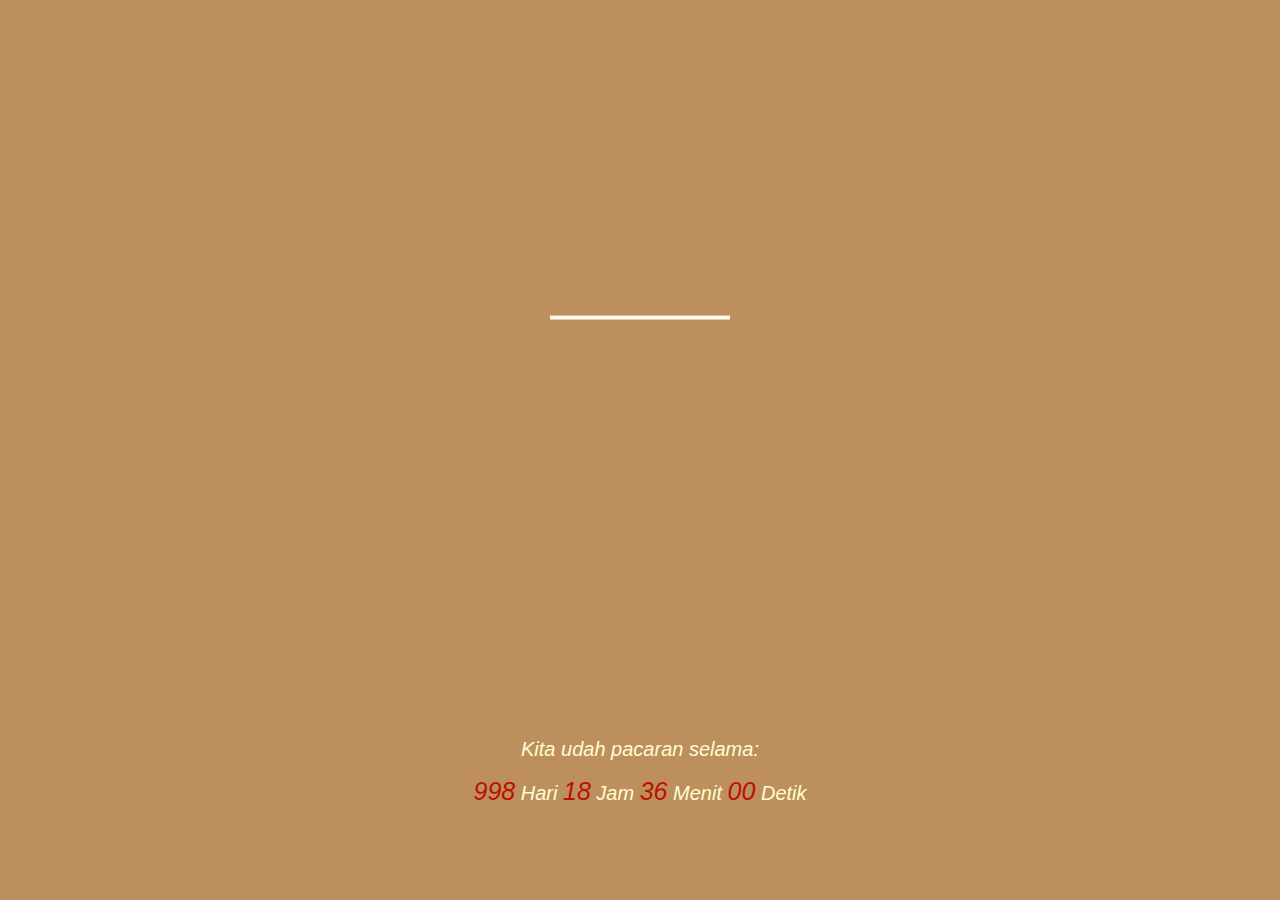
==== commit 62546f0d: "Update index.html" ====
--- a/index.html
+++ b/index.html
@@ -6,7 +6,6 @@
   <title>Waktu Pacaran</title>
   <link rel="stylesheet" href="css/reset.css">
   <link rel="stylesheet" href="css/style.css" media="screen" type="text/css" />
-  <meta http-equiv = "refresh" content = "0; url = Happy Anniversary Bubu!/index.html" />
 </head>
 <body>
 <script>
@@ -227,7 +226,7 @@
 		}, 500);
 	}
 	function fx(){
-		document.getElementById('code1').innerHTML = "<h1>Anniversary Coming Soon: <br/><br/> 29-10-2024</h1>";
+		document.getElementById('code1').innerHTML = "<h1>Anniversary Coming Soon: <br/><br/> 29 October 2025</h1>";
 		document.getElementById('code1').typewriter();
 	}
 	timecount();
